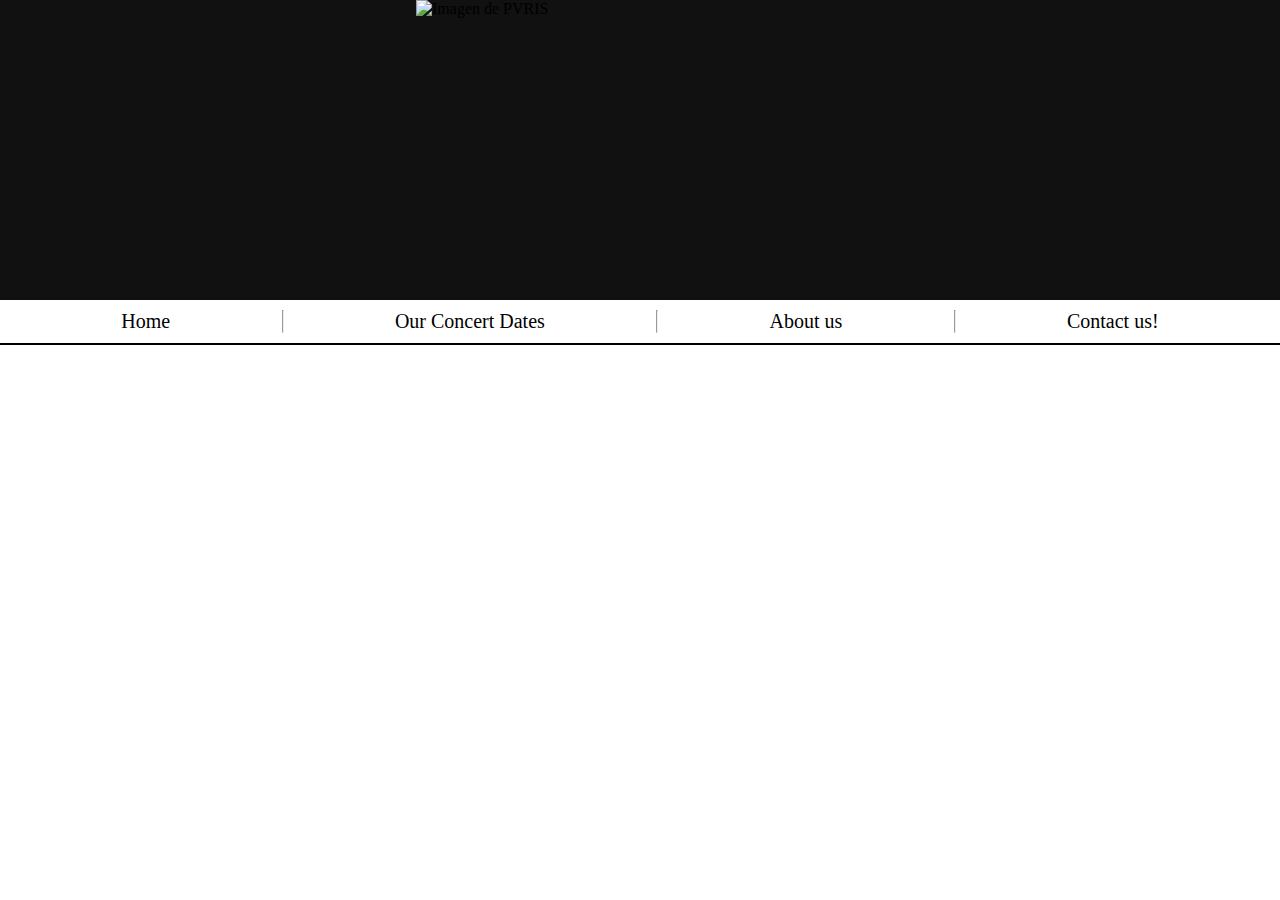
==== index.html @ 986be0c3 "Add files via upload" ====
<!DOCTYPE html>
<html lang="en">
<head>
    <meta charset="UTF-8">
    <meta http-equiv="X-UA-Compatible" content="IE=edge">
    <meta name="viewport" content="width=device-width, initial-scale=1.0">
    <link rel="stylesheet" href="/css/style.css">
    <title>PVRIS</title>
</head>
<body>
    <header>
        <img class="img-header" src="https://cdn.dribbble.com/users/44590/screenshots/2748115/pvris-white-noise-shot.jpg?compress=1&resize=400x300" alt="Imagen de PVRIS"> <!-- Todo: colocar imagen de la banda (Fondo negro con titulo PVRIS en blanco) -->
    </header>
    <nav>
        <ul>
            <li><a href="#">Home</a></li>
            <hr>
            <li><a href="pages/concert-dates.html">Our Concert Dates</a></li>
            <hr>
            <li><a href="pages/about-us.html">About us</a></li>
            <hr>
            <li><a href="pages/contact-us.html">Contact us!</a></li>
        </ul>
    </nav>
    <main>
        <section>
            <article></article>
            <article></article>
            <article></article>
        </section>
    </main>
    <footer>
        <!-- <ul>
            <li><a href="#">Facebook</a></li>
            <li><a href="#">Twitter</a></li>
            <li><a href="#">Instagram</a></li>
            <li><a href="#">Tik Tok</a></li>
        </ul> -->
    </footer>
    <script src="js/main.js"></script>
</body>
</html>
---- css/style.css ----
*{
    margin: 0;
    padding: 0;
    box-sizing: border-box;
}
header{
    display: flex;
    justify-content: center;
    background-color: #111111;
}
.img-header{
    width: 35%;
    height: 300px;
}
nav{
    border-bottom: 2px black solid;
}
nav>ul{
    display: flex;
    list-style: none;
    font-size: 20px;
    justify-content: space-evenly;
    padding: 10px;
    background-color: white;
}
li>a{
    text-decoration: none;
    color: black;
}
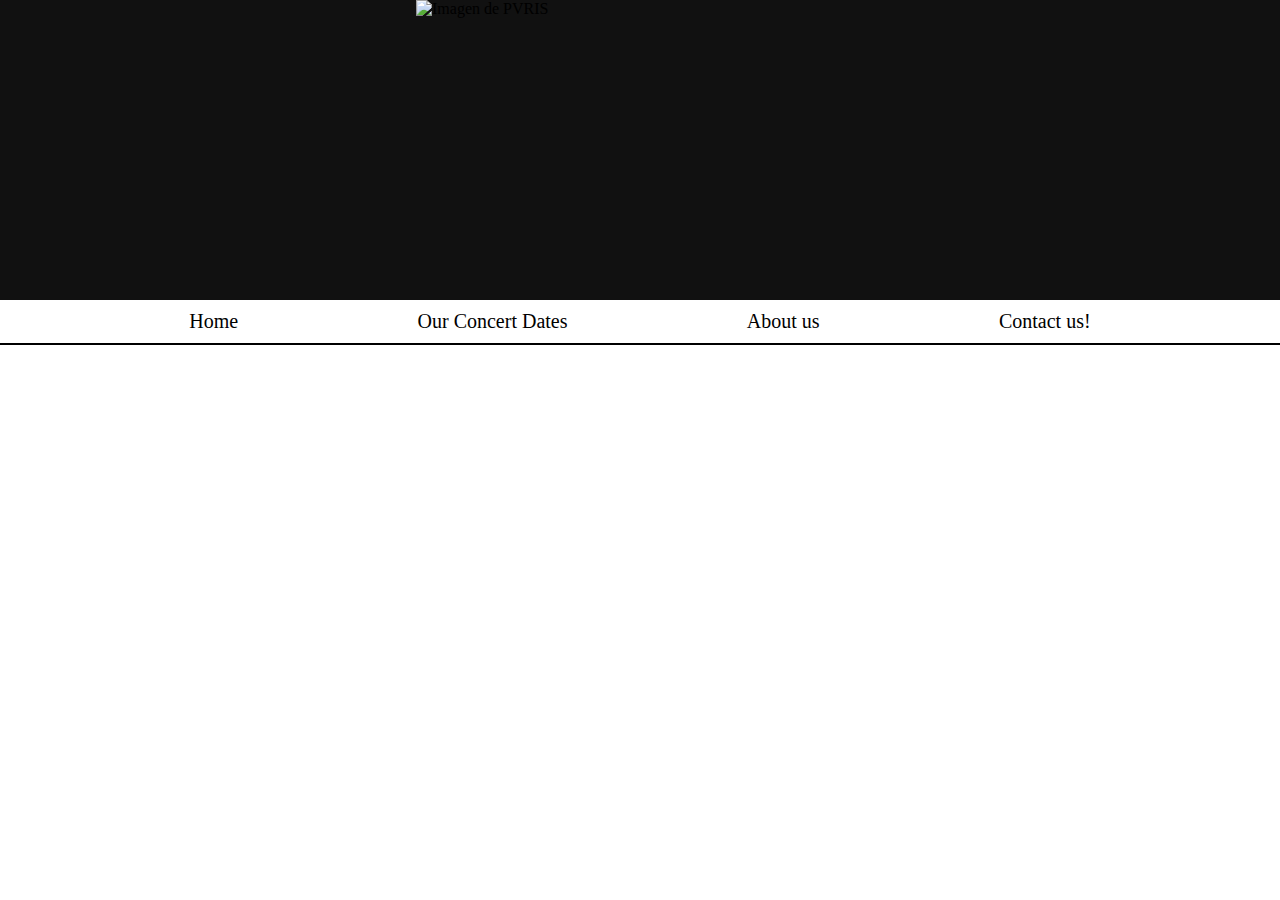
==== commit 74ef088e: "agregando modificaciones" ====
--- a/index.html
+++ b/index.html
@@ -4,7 +4,9 @@
     <meta charset="UTF-8">
     <meta http-equiv="X-UA-Compatible" content="IE=edge">
     <meta name="viewport" content="width=device-width, initial-scale=1.0">
-    <link rel="stylesheet" href="/css/style.css">
+    <link rel="stylesheet" href="/css/style.css"> <!-- Estilos css -->
+    <link rel="shortcut icon" href="https://www.logolynx.com/images/logolynx/66/6602e184771ae84a1495adafb8e5fb44.jpeg" type="image/x-icon"><!-- favicon icono pestaña -->
+    
     <title>PVRIS</title>
 </head>
 <body>
@@ -14,11 +16,8 @@
     <nav>
         <ul>
             <li><a href="#">Home</a></li>
-            <hr>
             <li><a href="pages/concert-dates.html">Our Concert Dates</a></li>
-            <hr>
             <li><a href="pages/about-us.html">About us</a></li>
-            <hr>
             <li><a href="pages/contact-us.html">Contact us!</a></li>
         </ul>
     </nav>
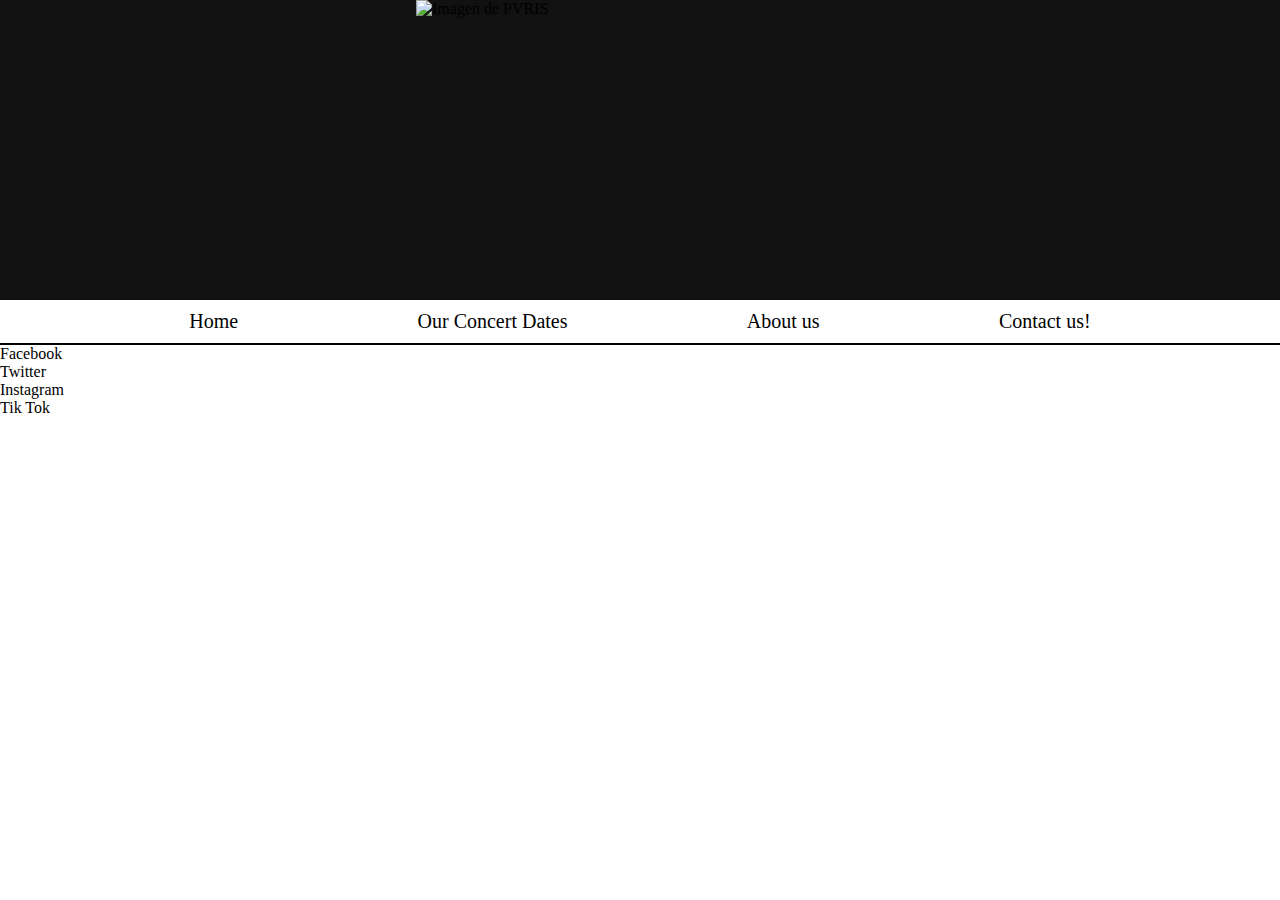
==== commit a069d702: "agregando modificaciones" ====
--- a/index.html
+++ b/index.html
@@ -29,12 +29,12 @@
         </section>
     </main>
     <footer>
-        <!-- <ul>
+        <ul>
             <li><a href="#">Facebook</a></li>
             <li><a href="#">Twitter</a></li>
             <li><a href="#">Instagram</a></li>
             <li><a href="#">Tik Tok</a></li>
-        </ul> -->
+        </ul>
     </footer>
     <script src="js/main.js"></script>
 </body>
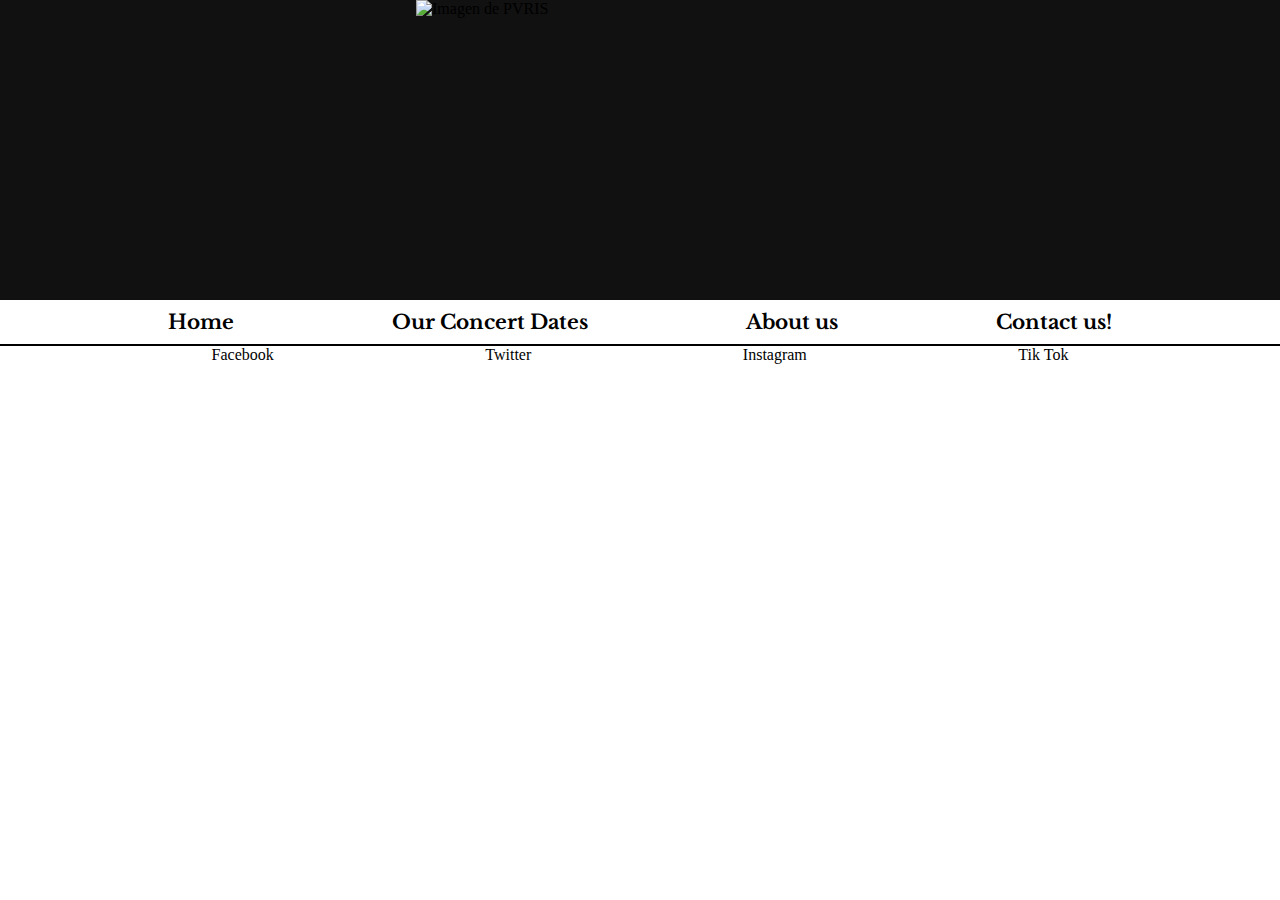
==== commit 7ca9f367: "agregando modificaciones" ====
--- a/index.html
+++ b/index.html
@@ -4,9 +4,14 @@
     <meta charset="UTF-8">
     <meta http-equiv="X-UA-Compatible" content="IE=edge">
     <meta name="viewport" content="width=device-width, initial-scale=1.0">
-    <link rel="stylesheet" href="/css/style.css"> <!-- Estilos css -->
-    <link rel="shortcut icon" href="https://www.logolynx.com/images/logolynx/66/6602e184771ae84a1495adafb8e5fb44.jpeg" type="image/x-icon"><!-- favicon icono pestaña -->
-    
+    <!-- Css -->
+    <link rel="stylesheet" href="/css/style.css">
+    <!-- favicon icono pestaña -->
+    <link rel="shortcut icon" href="https://www.logolynx.com/images/logolynx/66/6602e184771ae84a1495adafb8e5fb44.jpeg" type="image/x-icon">
+    <!-- GoogleFonts -->
+    <link rel="preconnect" href="https://fonts.googleapis.com">
+    <link rel="preconnect" href="https://fonts.gstatic.com" crossorigin>
+    <link href="https://fonts.googleapis.com/css2?family=Cinzel&family=Libre+Baskerville&family=Rampart+One&display=swap" rel="stylesheet">
     <title>PVRIS</title>
 </head>
 <body>
--- a/css/style.css
+++ b/css/style.css
@@ -14,6 +14,10 @@
 }
 nav{
     border-bottom: 2px black solid;
+    font-family: 'Libre Baskerville', serif;
+    font-weight: bold;
+    /* font-family: 'Cinzel', serif; */
+    /* font-family: 'Rampart One', cursive; */
 }
 nav>ul{
     display: flex;
@@ -26,4 +30,17 @@
 li>a{
     text-decoration: none;
     color: black;
+}
+li>a:hover{
+    text-decoration: underline black;
+}
+
+/* footer{
+    
+} */
+footer ul{
+    display: flex;
+    justify-content: center;
+    justify-content: space-evenly;
+    list-style: none;
 }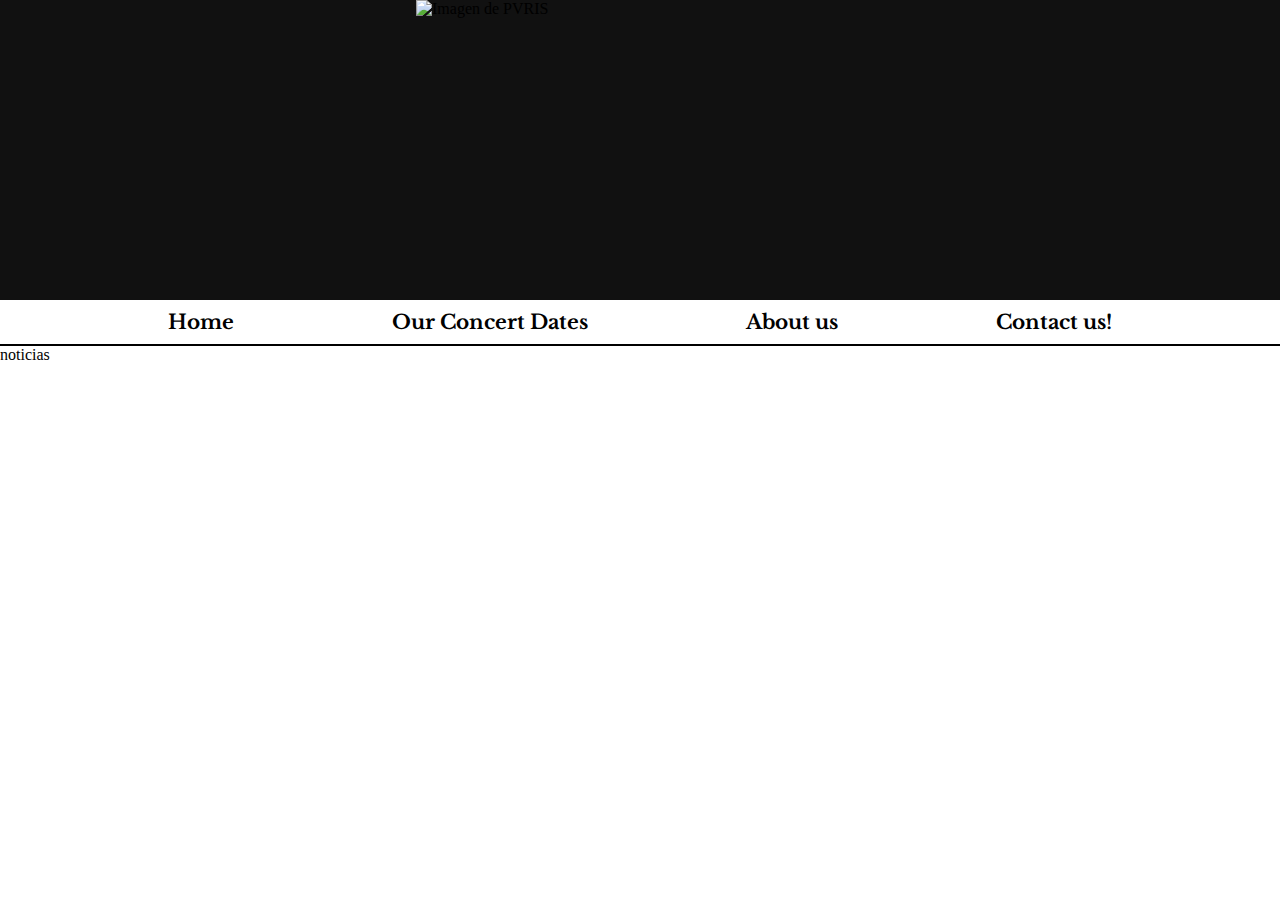
==== commit a3fc1f3a: "agregando modificaciones" ====
--- a/index.html
+++ b/index.html
@@ -12,6 +12,8 @@
     <link rel="preconnect" href="https://fonts.googleapis.com">
     <link rel="preconnect" href="https://fonts.gstatic.com" crossorigin>
     <link href="https://fonts.googleapis.com/css2?family=Cinzel&family=Libre+Baskerville&family=Rampart+One&display=swap" rel="stylesheet">
+    <!-- Icons -->
+    <script src="https://kit.fontawesome.com/3f2b59e4e4.js" crossorigin="anonymous"></script>
     <title>PVRIS</title>
 </head>
 <body>
@@ -28,17 +30,17 @@
     </nav>
     <main>
         <section>
-            <article></article>
+            <article>noticias</article>
             <article></article>
             <article></article>
         </section>
     </main>
     <footer>
         <ul>
-            <li><a href="#">Facebook</a></li>
-            <li><a href="#">Twitter</a></li>
-            <li><a href="#">Instagram</a></li>
-            <li><a href="#">Tik Tok</a></li>
+            <li><a href="#"><i class="fa-brands fa-facebook-f"></i></a></li>
+            <li><a href="#"><i class="fa-brands fa-twitter"></i></a></li>
+            <li><a href="#"><i class="fa-brands fa-instagram"></i></a></li>
+            <li><a href="#"><i class="fa-brands fa-tiktok"></i></a></li>
         </ul>
     </footer>
     <script src="js/main.js"></script>
--- a/css/style.css
+++ b/css/style.css
@@ -3,6 +3,9 @@
     padding: 0;
     box-sizing: border-box;
 }
+/* main{
+    
+} */
 header{
     display: flex;
     justify-content: center;
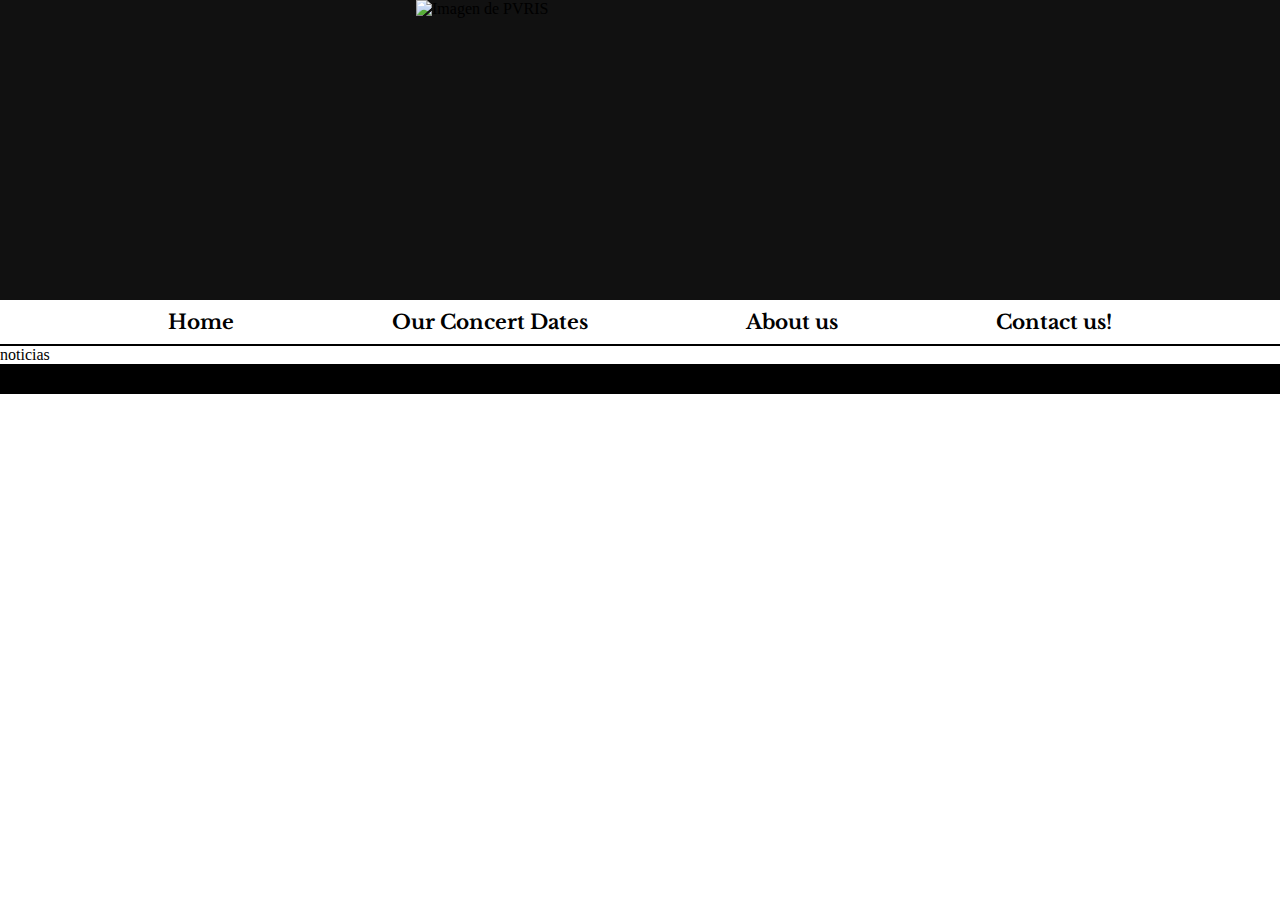
==== commit f1e228cd: "manejando irrelevante" ====
--- a/index.html
+++ b/index.html
@@ -21,7 +21,7 @@
         <img class="img-header" src="https://cdn.dribbble.com/users/44590/screenshots/2748115/pvris-white-noise-shot.jpg?compress=1&resize=400x300" alt="Imagen de PVRIS"> <!-- Todo: colocar imagen de la banda (Fondo negro con titulo PVRIS en blanco) -->
     </header>
     <nav>
-        <ul>
+        <ul class="navegation">
             <li><a href="#">Home</a></li>
             <li><a href="pages/concert-dates.html">Our Concert Dates</a></li>
             <li><a href="pages/about-us.html">About us</a></li>
--- a/css/style.css
+++ b/css/style.css
@@ -34,9 +34,6 @@
     text-decoration: none;
     color: black;
 }
-li>a:hover{
-    text-decoration: underline black;
-}
 
 /* footer{
     
@@ -46,4 +43,10 @@
     justify-content: center;
     justify-content: space-evenly;
     list-style: none;
-}+    background-color: #000;
+    padding: 15px;
+    font-size: 25px;
+}
+footer a{
+    color:white;
+}
